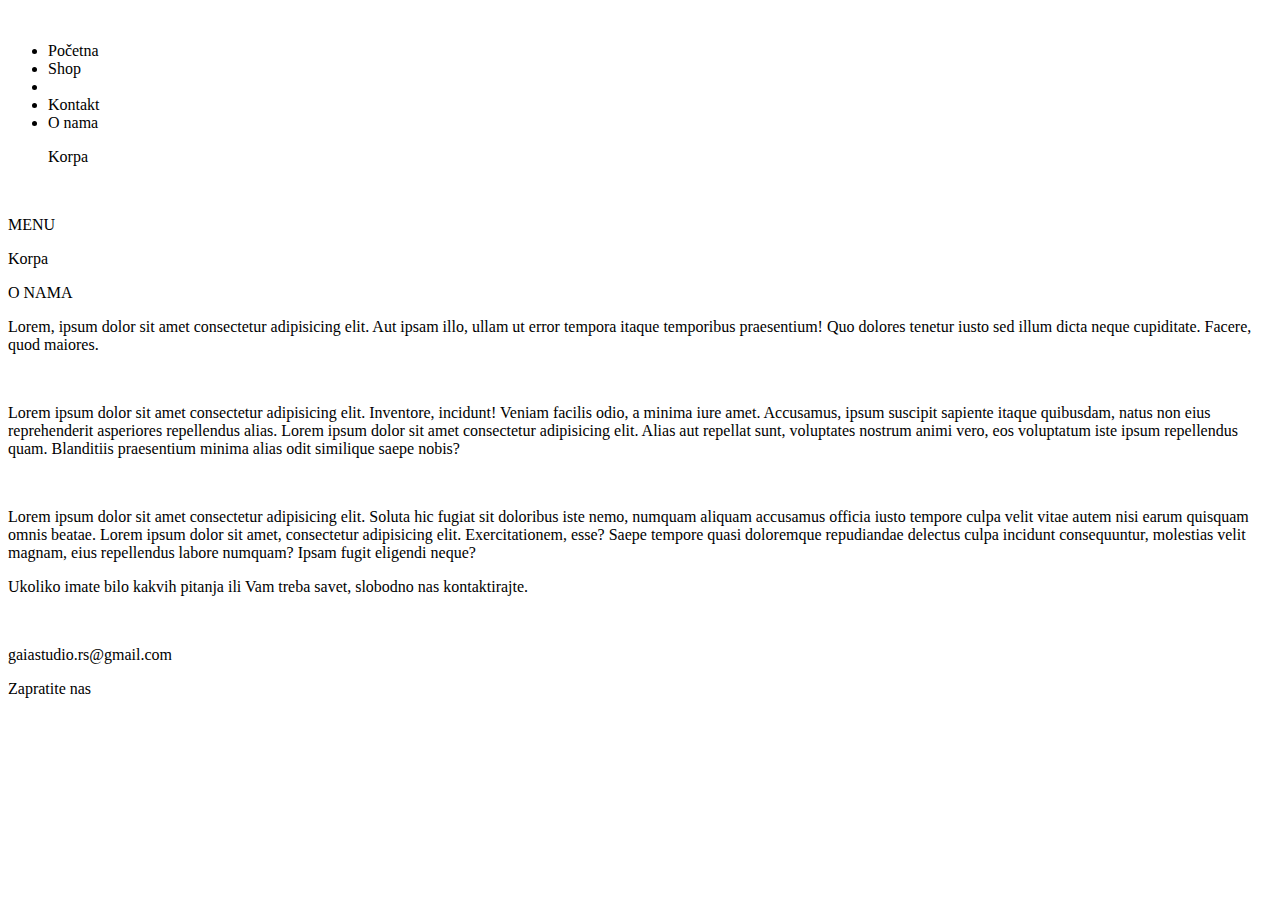
==== src/main/resources/templates/about.html @ d2dece0a "update" ====
<!DOCTYPE html>
<html>
<head>
    <meta charset="utf-8" />
    <title>Gaia Studio | About Us</title>
    <meta name="description" content="" />
    <meta
      name="keywords"
      content="Candles, Sveće, Prodaja sveća, Mirišljave sveće, Candles Shop"
    />
    <!-- Update za mobile-->
    <meta name="viewport" content="width=device-width, initial-scale=1.0" />
    <!--------------------->
    <meta
      name="author"
      content="Marko Radosavljević, Janko Obradović, Filip Andrić"
    />
    <meta name="robots" content="NO INDEX, NO FOLLOW" />
    <link
      rel="stylesheet"
      href="https://cdnjs.cloudflare.com/ajax/libs/font-awesome/4.7.0/css/font-awesome.min.css"
    />
    <link rel="stylesheet" th:href="@{/assets/css/main.css}" />
    <link rel="stylesheet" th:href="@{/assets/css/about.css}" />
    <link rel="stylesheet" th:href="@{/assets/css/colors.css}" />
    <link rel="preconnect" href="https://fonts.gstatic.com" />
    <link
      href="https://fonts.googleapis.com/css2?family=Raleway:ital,wght@0,100;0,200;0,300;0,400;0,500;0,600;0,700;0,800;0,900;1,100;1,200;1,300;1,400;1,500;1,600;1,700;1,800;1,900&display=swap"
      rel="stylesheet"
    />
    <link
      href="https://fonts.googleapis.com/css2?family=Playfair+Display:ital,wght@0,400;0,500;0,600;0,700;0,800;0,900;1,400;1,500;1,600;1,700;1,800;1,900&display=swap"
      rel="stylesheet"
    />
</head>
<body>
    <header>
        <nav>
          <div class="navigation-container">
            <!-- Update za mobile-->
            <div class="logo-mob">
              <img th:src="@{/assets/images/moj logo.png}" class="img-logo-mob" />
            </div>
            <!--------------------->
            <ul class="d-flex" id="menu-list">
              <li><a th:href="@{/}">Početna</a></li>
              <li><a th:href="@{shop.html}">Shop</a></li>
              <li id="logo">
                <img th:src="@{/assets/images/moj logo.png}" class="img-logo" />
              </li>
              <li><a th:href="@{/contact}">Kontakt</a></li>
              <li><a th:href="@{/about}">O nama</a></li>
              <div class="cart d-flex">
                <a th:href="@{/cart}"><p>Korpa</p></a>
                <div class="broj-proizovda" th:text="${cart.numberOfItems}"> </div>
              </div>
            </ul>
            <!-- Update za mobile-->
            <div class="menu-button" id="menu-button" onclick="menuShowHide()">
              <img th:src="@{/assets/images/iconmonstr-menu-1-240.png}" />
              <p>MENU</p>
            </div>
    
            <div class="cart-mobile">
              <a th:href="@{/cart}"><p>Korpa</p> </a>
              <div class="broj-proizovda" th:text="${cart.numberOfItems}"> </div>
            </div>
            <!--------------------->
          </div>
        </nav>
      </header>
      <main class="body-style">
          <div class="container">
            <p class="shop-naslov">O NAMA</p>
            <div class="about-container">
                <div class="inner-container">
                    <div class="gornji-deo">
                        <!-- <h2 class="naslov">Neki naslov</h2> -->
                        <p class="text-1">Lorem, ipsum dolor sit amet consectetur adipisicing elit. Aut ipsam illo, ullam ut error tempora itaque temporibus praesentium! Quo dolores tenetur iusto sed illum dicta neque cupiditate. Facere, quod maiores.</p>
                        <img th:src="@{/assets/images/Ostalo/IMG_3317.jpeg}">
                        <p class="text-2">Lorem ipsum dolor sit amet consectetur adipisicing elit. Inventore, incidunt! Veniam facilis odio, a minima iure amet. Accusamus, ipsum suscipit sapiente itaque quibusdam, natus non eius reprehenderit asperiores repellendus alias. Lorem ipsum dolor sit amet consectetur adipisicing elit. Alias aut repellat sunt, voluptates nostrum animi vero, eos voluptatum iste ipsum repellendus quam. Blanditiis praesentium minima alias odit similique saepe nobis?</p>
                    </div>
                    <div class="donji-deo">
                            <img th:src="@{/assets/images/Ostalo/IMG_2981.jpeg}">
                        <div class="text">
                          <!--  <h2 class="naslov">Neki naslov</h2> -->
                            <p class="text-2">Lorem ipsum dolor sit amet consectetur adipisicing elit. Soluta hic fugiat sit doloribus iste nemo, numquam aliquam accusamus officia iusto tempore culpa velit vitae autem nisi earum quisquam omnis beatae. Lorem ipsum dolor sit amet, consectetur adipisicing elit. Exercitationem, esse? Saepe tempore quasi doloremque repudiandae delectus culpa incidunt consequuntur, molestias velit magnam, eius repellendus labore numquam? Ipsam fugit eligendi neque?</p>
                        </div>
                    </div>
                </div>
            </div>
          </div>
      </main>
      <footer>
        <div class="container-footer d-flex">
          <div class="footer-box">
            <div class="f-right w-350">
              <p class="footer-text-mid">
                Ukoliko imate bilo kakvih pitanja ili Vam treba savet, slobodno nas kontaktirajte.
              </p>
              <br />
              <p>gaiastudio.rs@gmail.com</p>
            </div>
          </div>
          <div class="footer-box">
            <div class="f-left w-350">
              <p>Zapratite nas</p>
              <a href="https://www.facebook.com/gaiastudio.rs"><img th:src="@{/assets/images/facebook-square-brands.png}" alt="" /></a>
              <a href="https://www.instagram.com/gaiastudio.rs/" ><img th:src="@{/assets/images/instagram-brands.png}" alt="" /></a>
            </div>
          </div>
        </div>
      </footer>
    <script th:src="@{/assets/js/jquery-3.5.1.min.js}"></script>
    <script th:src="@{/assets/js/main.js}"></script>
    <script th:src="@{/assets/js/about.js}"></script>
  </body>
</html>
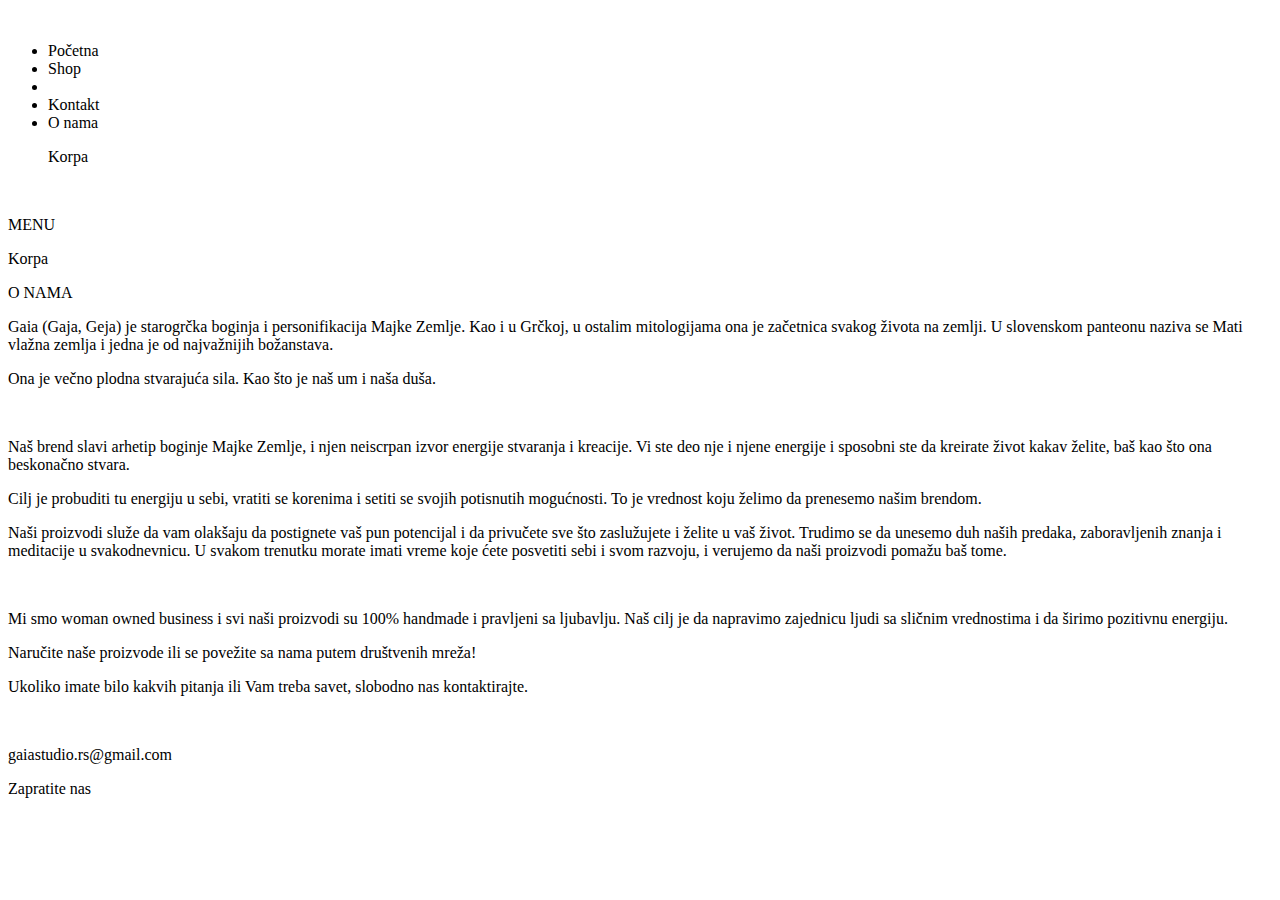
==== commit 15fcc0fb: "update" ====
--- a/src/main/resources/templates/about.html
+++ b/src/main/resources/templates/about.html
@@ -44,7 +44,7 @@
             <!--------------------->
             <ul class="d-flex" id="menu-list">
               <li><a th:href="@{/}">Početna</a></li>
-              <li><a th:href="@{shop.html}">Shop</a></li>
+              <li><a th:href="@{/shop}">Shop</a></li>
               <li id="logo">
                 <img th:src="@{/assets/images/moj logo.png}" class="img-logo" />
               </li>
@@ -76,15 +76,51 @@
                 <div class="inner-container">
                     <div class="gornji-deo">
                         <!-- <h2 class="naslov">Neki naslov</h2> -->
-                        <p class="text-1">Lorem, ipsum dolor sit amet consectetur adipisicing elit. Aut ipsam illo, ullam ut error tempora itaque temporibus praesentium! Quo dolores tenetur iusto sed illum dicta neque cupiditate. Facere, quod maiores.</p>
+                        <p class="text-1">
+                          Gaia (Gaja, Geja) je starogrčka boginja i personifikacija Majke
+                          Zemlje. Kao i u Grčkoj, u ostalim mitologijama ona je začetnica
+                          svakog života na zemlji. U slovenskom panteonu naziva se Mati
+                          vlažna zemlja i jedna je od najvažnijih božanstava.
+                        </p>
+                        <p class="text-1">
+                          Ona je večno plodna stvarajuća sila. Kao što je naš um i naša
+                          duša.
+                        </p>
                         <img th:src="@{/assets/images/Ostalo/IMG_3317.jpeg}">
-                        <p class="text-2">Lorem ipsum dolor sit amet consectetur adipisicing elit. Inventore, incidunt! Veniam facilis odio, a minima iure amet. Accusamus, ipsum suscipit sapiente itaque quibusdam, natus non eius reprehenderit asperiores repellendus alias. Lorem ipsum dolor sit amet consectetur adipisicing elit. Alias aut repellat sunt, voluptates nostrum animi vero, eos voluptatum iste ipsum repellendus quam. Blanditiis praesentium minima alias odit similique saepe nobis?</p>
+                        <p class="text-2">
+                          Naš brend slavi arhetip boginje Majke Zemlje, i njen neiscrpan
+                          izvor energije stvaranja i kreacije. Vi ste deo nje i njene
+                          energije i sposobni ste da kreirate život kakav želite, baš kao
+                          što ona beskonačno stvara.
+                        </p>
+                        <p class="text-2">
+                          Cilj je probuditi tu energiju u sebi, vratiti se korenima i
+                          setiti se svojih potisnutih mogućnosti. To je vrednost koju
+                          želimo da prenesemo našim brendom.
+                        </p>
+                        <p class="text-2">
+                          Naši proizvodi služe da vam olakšaju da postignete vaš pun
+                          potencijal i da privučete sve što zaslužujete i želite u vaš
+                          život. Trudimo se da unesemo duh naših predaka, zaboravljenih
+                          znanja i meditacije u svakodnevnicu. U svakom trenutku morate
+                          imati vreme koje ćete posvetiti sebi i svom razvoju, i verujemo
+                          da naši proizvodi pomažu baš tome.
+                        </p>
                     </div>
                     <div class="donji-deo">
                             <img th:src="@{/assets/images/Ostalo/IMG_2981.jpeg}">
                         <div class="text">
                           <!--  <h2 class="naslov">Neki naslov</h2> -->
-                            <p class="text-2">Lorem ipsum dolor sit amet consectetur adipisicing elit. Soluta hic fugiat sit doloribus iste nemo, numquam aliquam accusamus officia iusto tempore culpa velit vitae autem nisi earum quisquam omnis beatae. Lorem ipsum dolor sit amet, consectetur adipisicing elit. Exercitationem, esse? Saepe tempore quasi doloremque repudiandae delectus culpa incidunt consequuntur, molestias velit magnam, eius repellendus labore numquam? Ipsam fugit eligendi neque?</p>
+                          <p class="text-2">
+                            Mi smo woman owned business i svi naši proizvodi su 100%
+                            handmade i pravljeni sa ljubavlju. Naš cilj je da napravimo
+                            zajednicu ljudi sa sličnim vrednostima i da širimo pozitivnu
+                            energiju.
+                          </p>
+                          <p class="text-2">
+                            Naručite naše proizvode ili se povežite sa nama putem
+                            društvenih mreža!
+                          </p>
                         </div>
                     </div>
                 </div>
